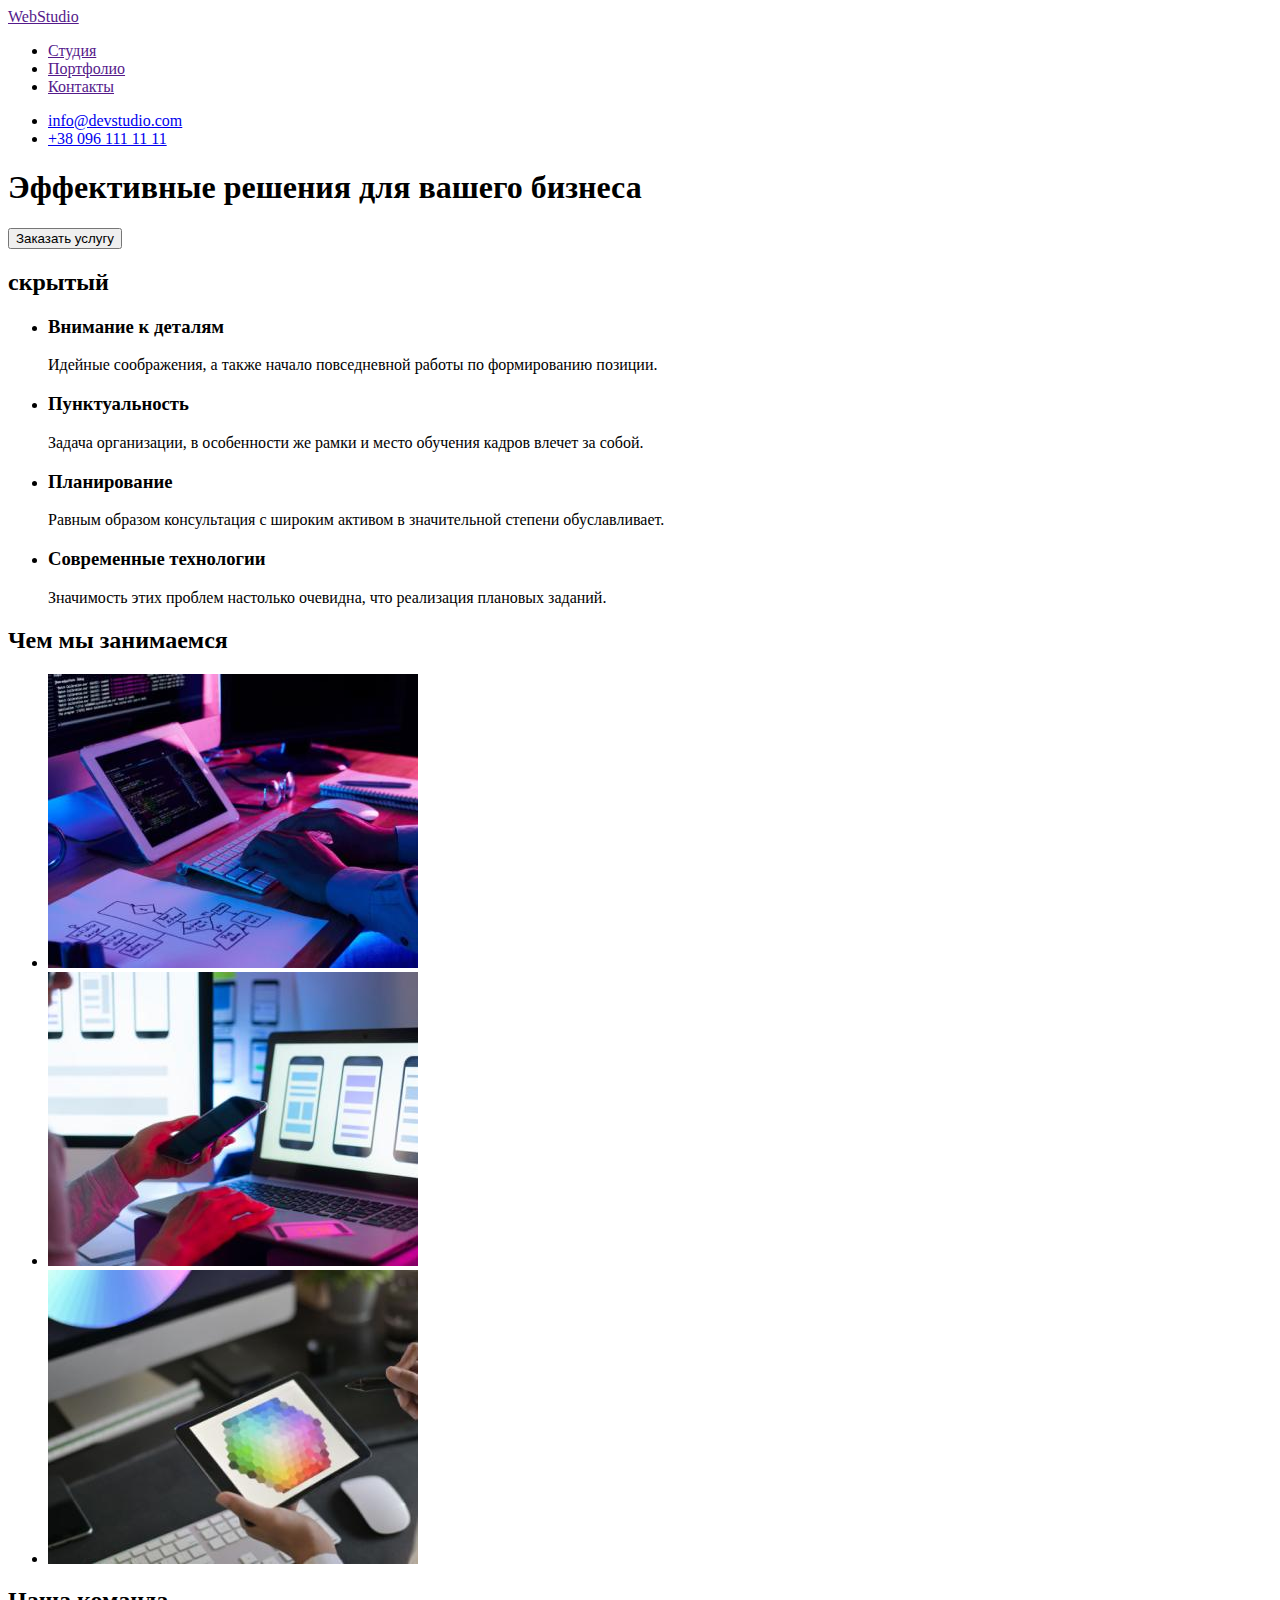
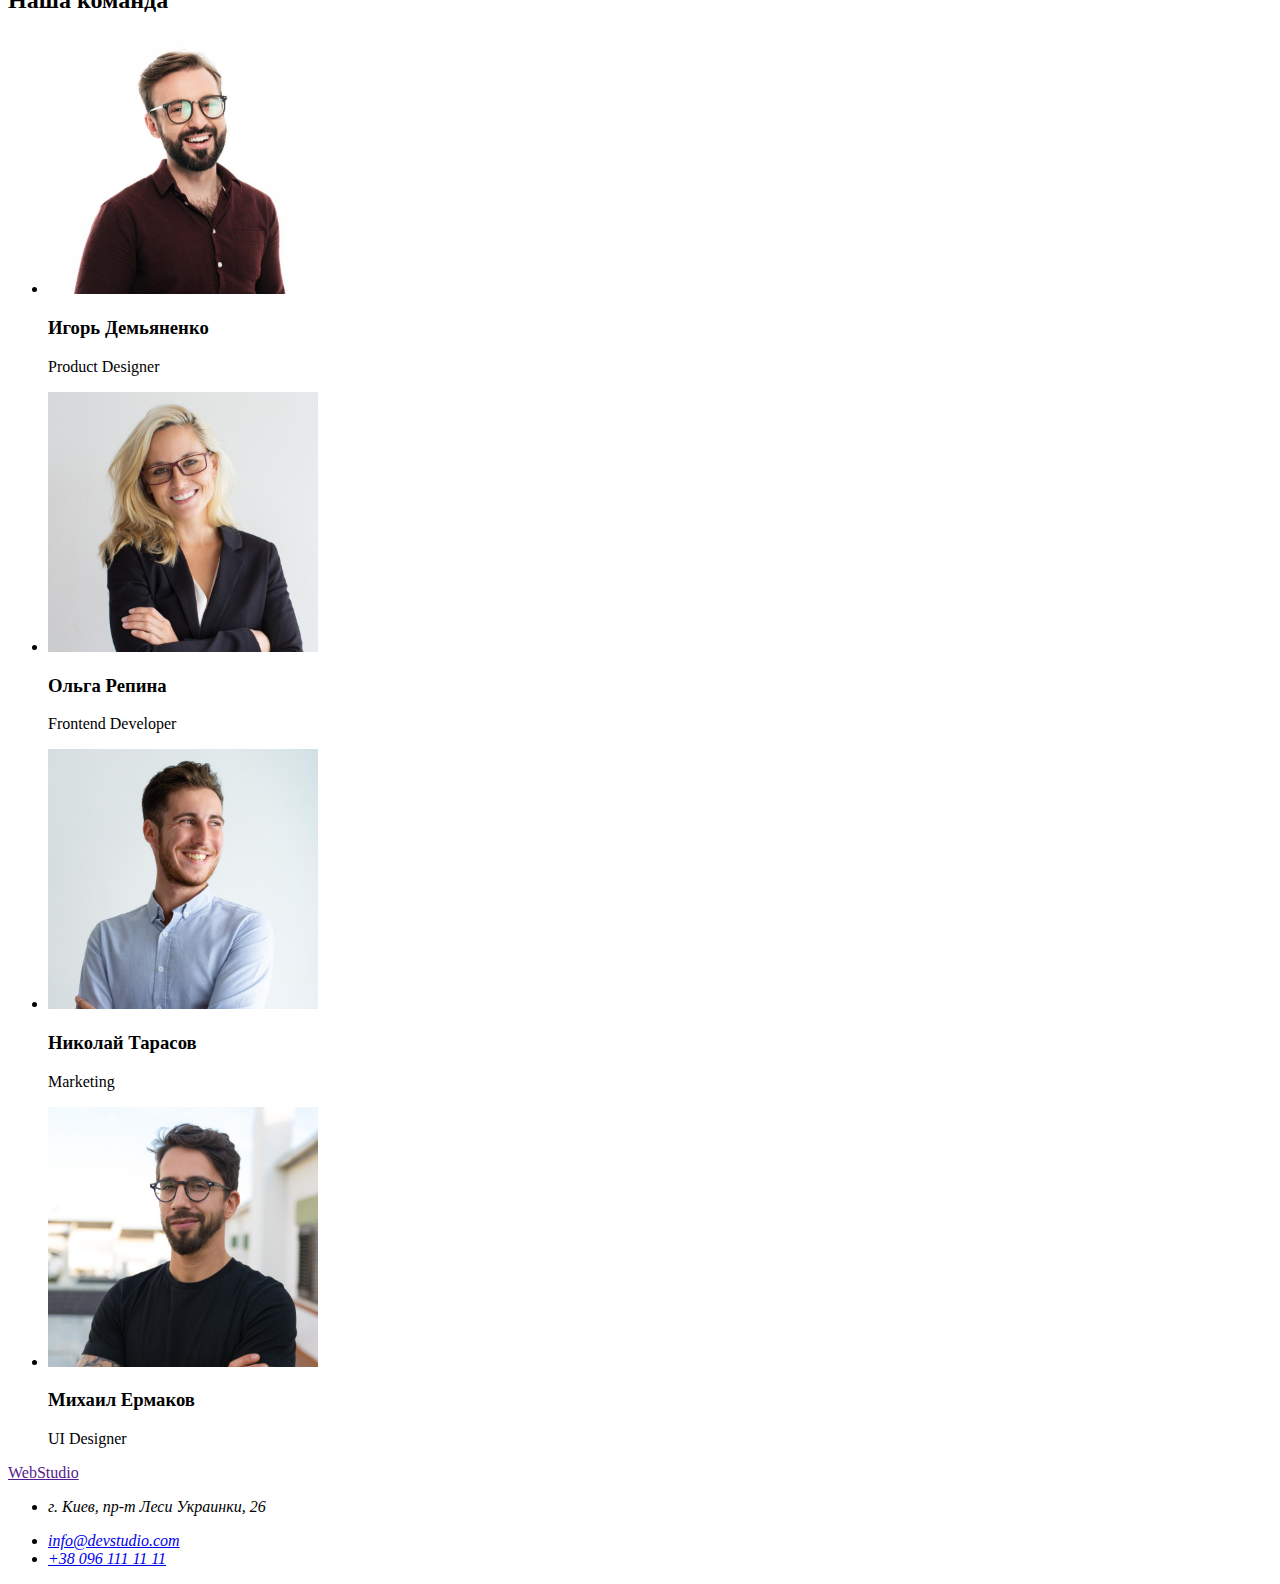
==== index.html @ b6912142 "clone reposit" ====
<!DOCTYPE html>
<html lang="en">
<head>
    <meta charset="UTF-8">
    <meta http-equiv="X-UA-Compatible" content="IE=edge">
    <meta name="viewport" content="width=device-width, initial-scale=1.0">
    <title>Document</title>
</head>
<body>
    <header>
        <nav>
        <a href="">WebStudio</a>
        <ul>
            <li> <a href="">Студия</a></li>
            <li> <a href="">Портфолио</a></li>
            <li> <a href="">Контакты</a></li>
        </ul>
        </nav>
        <ul>
            <li><a href="mailto:info@devstudio.com">info@devstudio.com</a></li>
            <li><a href="tel:+380961111111">+38 096 111 11 11</a></li>
        </ul>
    </header>
    <main>
        <section>
        <h1>Эффективные решения для вашего бизнеса</h1>
        <button type="button">Заказать услугу</button>
        </section>
        <section> 
            <h2>скрытый</h2>
            <ul>
                <li>
                    <h3>Внимание к деталям</h3>
                    <p>Идейные соображения, а также начало повседневной работы по формированию позиции.</p>
                </li>
                <li>
                    <h3>Пунктуальность</h3>
                    <p>Задача организации, в особенности же рамки и место обучения кадров влечет за собой.</p>
                </li>
                <li>
                    <h3>Планирование</h3>
                    <p>Равным образом консультация с широким активом в значительной степени обуславливает.</p>
                </li>
                <li>
                    <h3>Современные технологии</h3>
                    <p>Значимость этих проблем настолько очевидна, что реализация плановых заданий.</p>
                </li>
            </ul>
        </section>
        <section>
            <h2>Чем мы занимаемся</h2>
            <ul>
                <li><img src="./images/img1.jpg" alt="работа" width=370></li>
                <li><img src="./images/img2.jpg" alt="работа" width=370></li>
                <li><img src="./images/img3.jpg" alt="работа" width=370></li>
            </ul>
        </section>
        <section>
            <h2>Наша команда</h2>
            <ul>
                <li>
                    <img src="./images/img4.jpg" alt="команда" width="270">
                    <h3>Игорь Демьяненко</h3>
                    <p>Product Designer</p>
                </li>
                <li>
                    <img src="./images/img5.jpg" alt="команда" width="270">
                    <h3>Ольга Репина</h3>
                    <p>Frontend Developer</p>
                </li>
                <li>
                    <img src="./images/img6.jpg" alt="команда" width="270">
                    <h3>Николай Тарасов</h3>
                    <p>Marketing</p>
                </li>
                <li>
                    <img src="./images/img7.jpg" alt="команда" width="270">
                    <h3>Михаил Ермаков</h3>
                    <p>UI Designer</p>
                </li>
            </ul>
        </section>
    </main>
    <footer>
        <a href="">WebStudio</a>
        <address>
            <ul>
                <li><p>г. Киев, пр-т Леси Украинки, 26</p></li>
                <li><a href="mailto:info@devstudio.com">info@devstudio.com</a></li>
                <li><a href="tel:+380961111111">+38 096 111 11 11</a></li>
            </ul>
        </address>
    </footer>
</body>
</html>
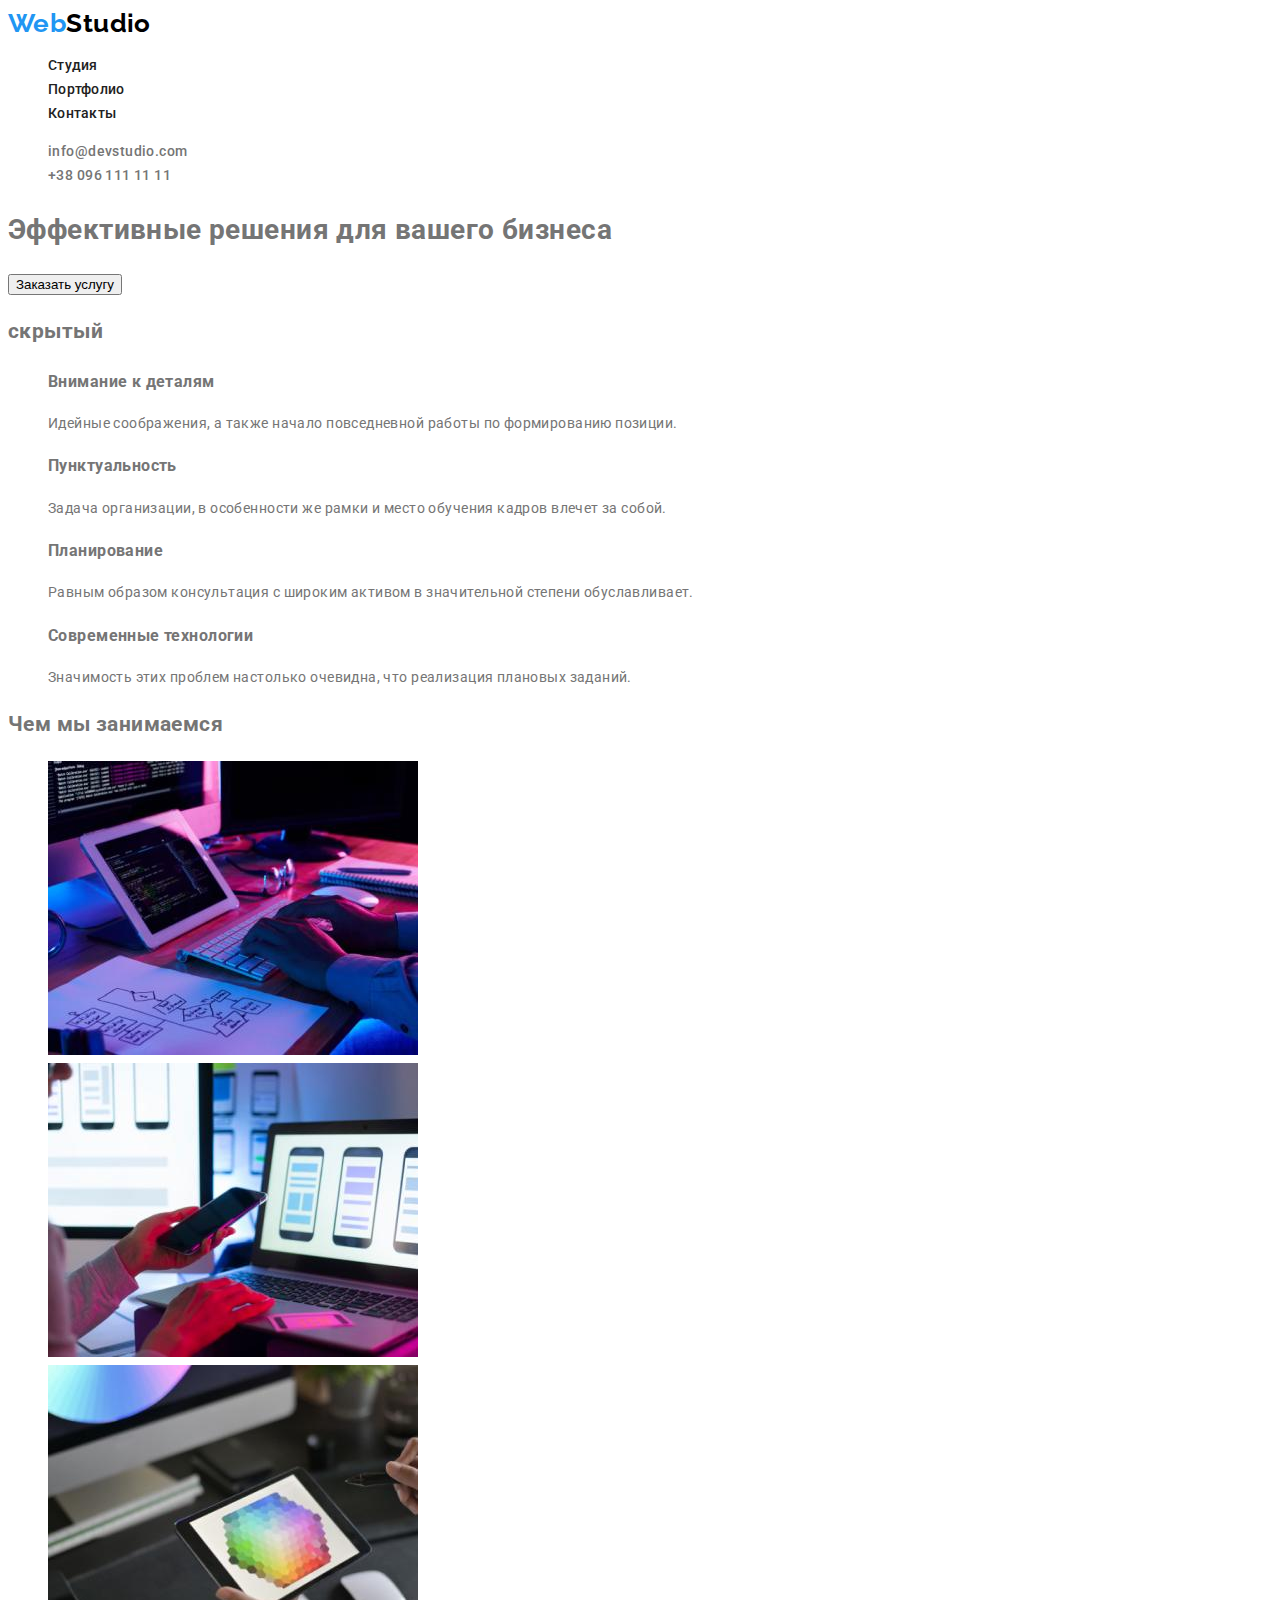
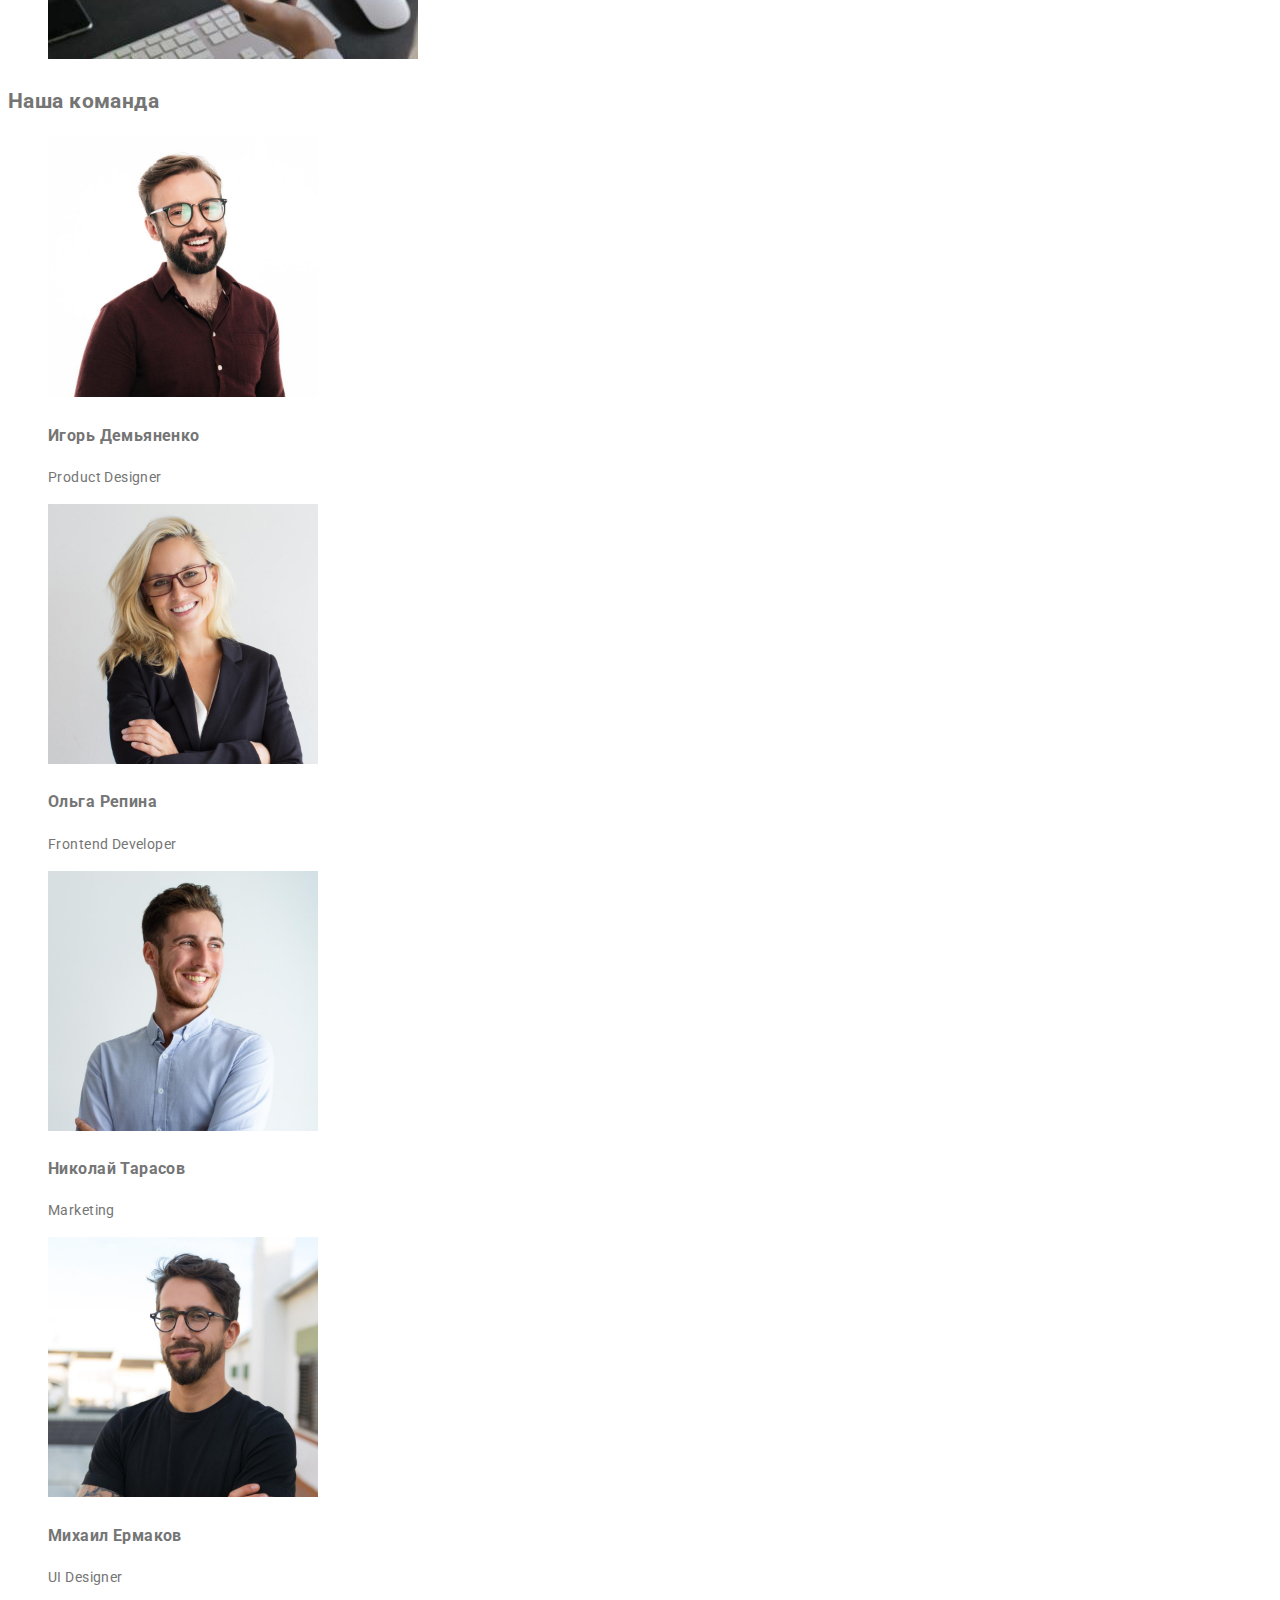
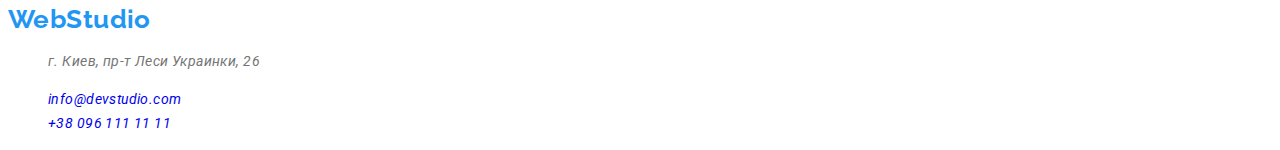
==== commit 747b0625: "commit" ====
--- a/index.html
+++ b/index.html
@@ -1,95 +1,105 @@
 <!DOCTYPE html>
-<html lang="en">
+<html lang="ru">
 <head>
     <meta charset="UTF-8">
     <meta http-equiv="X-UA-Compatible" content="IE=edge">
     <meta name="viewport" content="width=device-width, initial-scale=1.0">
     <title>Document</title>
+    <link href="https://fonts.googleapis.com/css2?family=Raleway:wght@700&family=Roboto:wght@400;500;700;900&display=swap"
+        rel="stylesheet">
+
+    <link rel="stylesheet" href="./css/styles.css">
 </head>
-<body>
-    <header>
-        <nav>
-        <a href="">WebStudio</a>
-        <ul>
-            <li> <a href="">Студия</a></li>
-            <li> <a href="">Портфолио</a></li>
-            <li> <a href="">Контакты</a></li>
+<body class="page">
+    <!-- шапка сайти -->
+    <header class="header">
+        <nav class="site-nav">
+        <a href="./index.html" class="logo">Web<span class="logo-header">Studio</span></a>
+        <ul class="nav-list">
+            <li class="nav-item"> <a href="" class="link">Студия</a></li>
+            <li class="nav-item"> <a href="./portfolio.html" class="link">Портфолио</a></li>
+            <li class="nav-item"> <a href=""class="link">Контакты</a></li>
+            <a href=""></a>
         </ul>
         </nav>
-        <ul>
-            <li><a href="mailto:info@devstudio.com">info@devstudio.com</a></li>
-            <li><a href="tel:+380961111111">+38 096 111 11 11</a></li>
+        <ul class="contact-info">
+            <li><a href="mailto:info@devstudio.com" class="mailo">info@devstudio.com</a></li>
+            <li><a href="tel:+380961111111" class="phone">+38 096 111 11 11</a></li>
         </ul>
     </header>
     <main>
-        <section>
-        <h1>Эффективные решения для вашего бизнеса</h1>
-        <button type="button">Заказать услугу</button>
+        <!-- герой -->
+        <section class="hero">
+        <h1  class="hero-title">Эффективные решения для вашего бизнеса</h1>
+        <button type="button" class="button">Заказать услугу</button>
         </section>
-        <section> 
-            <h2>скрытый</h2>
-            <ul>
-                <li>
-                    <h3>Внимание к деталям</h3>
-                    <p>Идейные соображения, а также начало повседневной работы по формированию позиции.</p>
+        <!-- особенности -->
+        <section class="section-featuter"> 
+            <h2 class="feauters-subject">скрытый</h2>
+            <ul class="feauters-list">
+                <li class="feauters-item">
+                    <h3 class="feauters-title">Внимание к деталям</h3>
+                    <p class="feauters-text">Идейные соображения, а также начало повседневной работы по формированию позиции.</p>
                 </li>
-                <li>
-                    <h3>Пунктуальность</h3>
-                    <p>Задача организации, в особенности же рамки и место обучения кадров влечет за собой.</p>
+                <li class="feauters-item">
+                    <h3 class="feauters-title">Пунктуальность</h3>
+                    <p class="feauters-text">Задача организации, в особенности же рамки и место обучения кадров влечет за собой.</p>
                 </li>
-                <li>
-                    <h3>Планирование</h3>
-                    <p>Равным образом консультация с широким активом в значительной степени обуславливает.</p>
+                <li class="feauters-item">
+                    <h3 class="feauters-title">Планирование</h3>
+                    <p class="feauters-text">Равным образом консультация с широким активом в значительной степени обуславливает.</p>
                 </li>
-                <li>
-                    <h3>Современные технологии</h3>
-                    <p>Значимость этих проблем настолько очевидна, что реализация плановых заданий.</p>
+                <li class="feauters-item">
+                    <h3 class="feauters-title">Современные технологии</h3>
+                    <p class="feauters-text">Значимость этих проблем настолько очевидна, что реализация плановых заданий.</p>
                 </li>
             </ul>
         </section>
-        <section>
-            <h2>Чем мы занимаемся</h2>
-            <ul>
-                <li><img src="./images/img1.jpg" alt="работа" width=370></li>
-                <li><img src="./images/img2.jpg" alt="работа" width=370></li>
-                <li><img src="./images/img3.jpg" alt="работа" width=370></li>
+        <!-- работа -->
+        <section class="section-job">
+            <h2 class="job-title">Чем мы занимаемся</h2>
+            <ul class="job-list">
+                <li class="job-item"><img src="./images/img1.jpg" alt="работа" width=370></li>
+                <li class="job-item"><img src="./images/img2.jpg" alt="работа" width=370></li>
+                <li class="job-item"><img src="./images/img3.jpg" alt="работа" width=370></li>
             </ul>
         </section>
-        <section>
-            <h2>Наша команда</h2>
-            <ul>
-                <li>
+        <!-- команда -->
+        <section class="section-team">
+            <h2 class="team-title">Наша команда</h2>
+            <ul class="team-list">
+                <li class="team-item">
                     <img src="./images/img4.jpg" alt="команда" width="270">
-                    <h3>Игорь Демьяненко</h3>
-                    <p>Product Designer</p>
+                    <h3 class="team-name">Игорь Демьяненко</h3>
+                    <p class="team-position">Product Designer</p>
                 </li>
-                <li>
+                <li class="team-item">
                     <img src="./images/img5.jpg" alt="команда" width="270">
-                    <h3>Ольга Репина</h3>
-                    <p>Frontend Developer</p>
+                    <h3 class="team-name">Ольга Репина</h3>
+                    <p class="team-position">Frontend Developer</p>
                 </li>
-                <li>
+                <li class="team-item">
                     <img src="./images/img6.jpg" alt="команда" width="270">
-                    <h3>Николай Тарасов</h3>
-                    <p>Marketing</p>
+                    <h3 class="team-name">Николай Тарасов</h3>
+                    <p class="team-position">Marketing</p>
                 </li>
-                <li>
+                <li class="team-item">
                     <img src="./images/img7.jpg" alt="команда" width="270">
-                    <h3>Михаил Ермаков</h3>
-                    <p>UI Designer</p>
+                    <h3 class="team-name">Михаил Ермаков</h3>
+                    <p class="team-position">UI Designer</p>
                 </li>
             </ul>
         </section>
-    </main>
-    <footer>
-        <a href="">WebStudio</a>
-        <address>
-            <ul>
-                <li><p>г. Киев, пр-т Леси Украинки, 26</p></li>
-                <li><a href="mailto:info@devstudio.com">info@devstudio.com</a></li>
-                <li><a href="tel:+380961111111">+38 096 111 11 11</a></li>
+    <!-- футер -->
+    <footer class="footer">
+        <a href="" class="logo">WebStudio</a>
+        <address class="address">
+            <ul class="address-list">
+                <li class="address-item"><p class="address-text">г. Киев, пр-т Леси Украинки, 26</p></li>
+                <li class="address-item"><a href="mailto:info@devstudio.com" class="mailo">info@devstudio.com</a></li>
+                <li class="address-item"><a href="tel:+380961111111" class="phone">+38 096 111 11 11</a></li>
             </ul>
         </address>
     </footer>
 </body>
-</html>+</html>
--- a/css/styles.css
+++ b/css/styles.css
@@ -0,0 +1,67 @@
+:root {
+  --primary-text-color: #757575; /* Основной цвет текста */
+  --secondary-text-color: #212121; /* Вторичный цвет текста*/
+  --primary-bgc-color: #ffffff; /* Основной цвет фона */
+  --secondary-bgc-color: #2f303a; /* Вторичный цвет фона*/
+  --accent-color: #2196f3; /* Цвет акцента */
+  --logo-color: #000000; /* Цвет лого*/
+  --team-section-bgc-color: #f5f4fa; /* Цвет фона, секции "команда"*/
+}
+
+ul {
+  list-style: none;
+}
+
+a {
+  text-decoration: none;
+}
+
+.page {
+  color: var(--primary-text-color);
+  background-color: var(--white-color);
+  font-family: Roboto, sans-serif;
+  font-weight: ;
+  font-style: normal;
+  letter-spacing: 0.03em;
+  font-size: 14px;
+  line-height: 1.71;
+}
+
+/*шапка сайта */
+.logo {
+  color: var(--accent-color);
+  font-family: Raleway, sans-serif;
+  font-weight: 700;
+  font-size: 26px;
+  line-height: 1.19;
+}
+
+.logo-header {
+  color: var(--logo-color);
+}
+.site-nav .link {
+  color: var(--secondary-text-color);
+  line-height: 1.14;
+  font-weight: 500;
+  letter-spacing: 0.02em;
+}
+
+.site-nav .link:hover,
+.site-nav .link:focus {
+  color: var(--accent-color);
+  letter-spacing: 0.02em;
+}
+
+.contact-info .mailo,
+.contact-info .phone {
+  color: var(--primary-text-color);
+  line-height: 1.14;
+  font-weight: 500;
+}
+
+.contact-info .mailo:hover,
+.contact-info .mailo:focus,
+.contact-info .phone:hover,
+.contact-info .phone:focus {
+  color: var(--accent-color);
+}
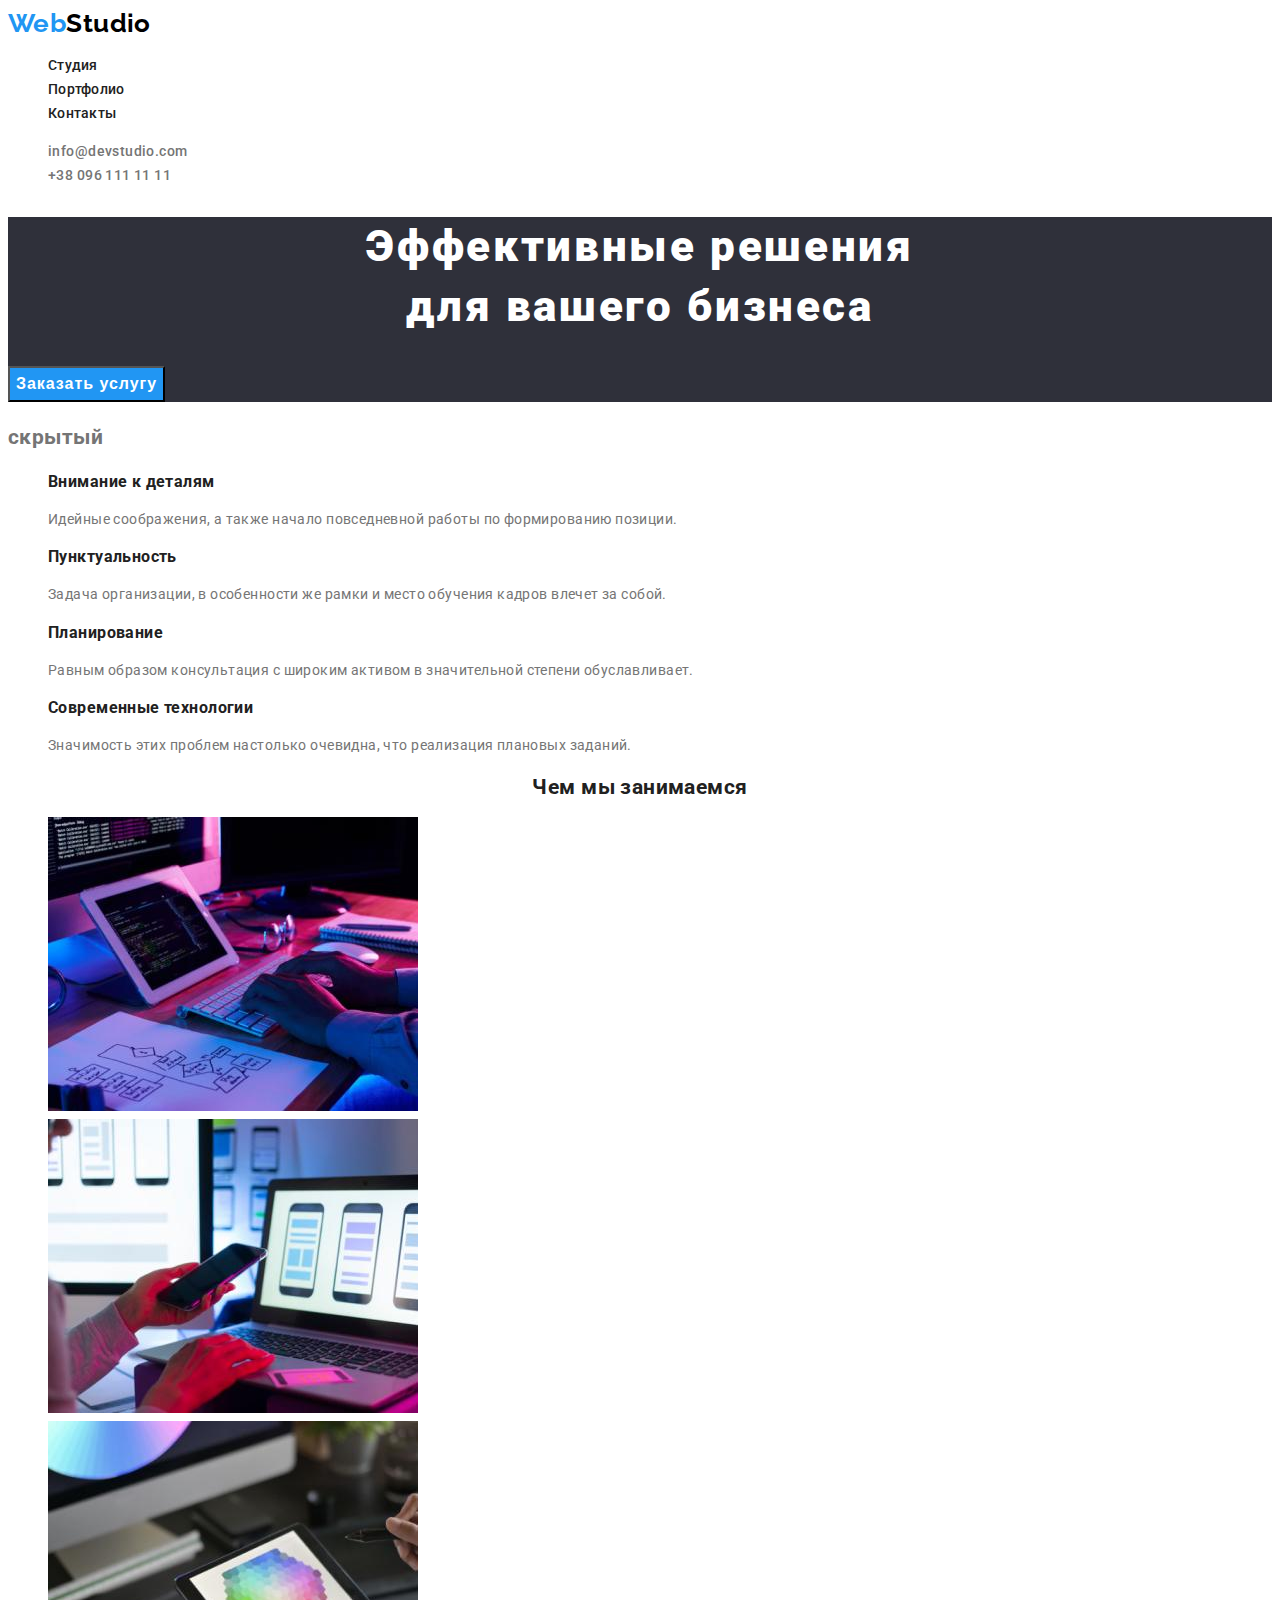
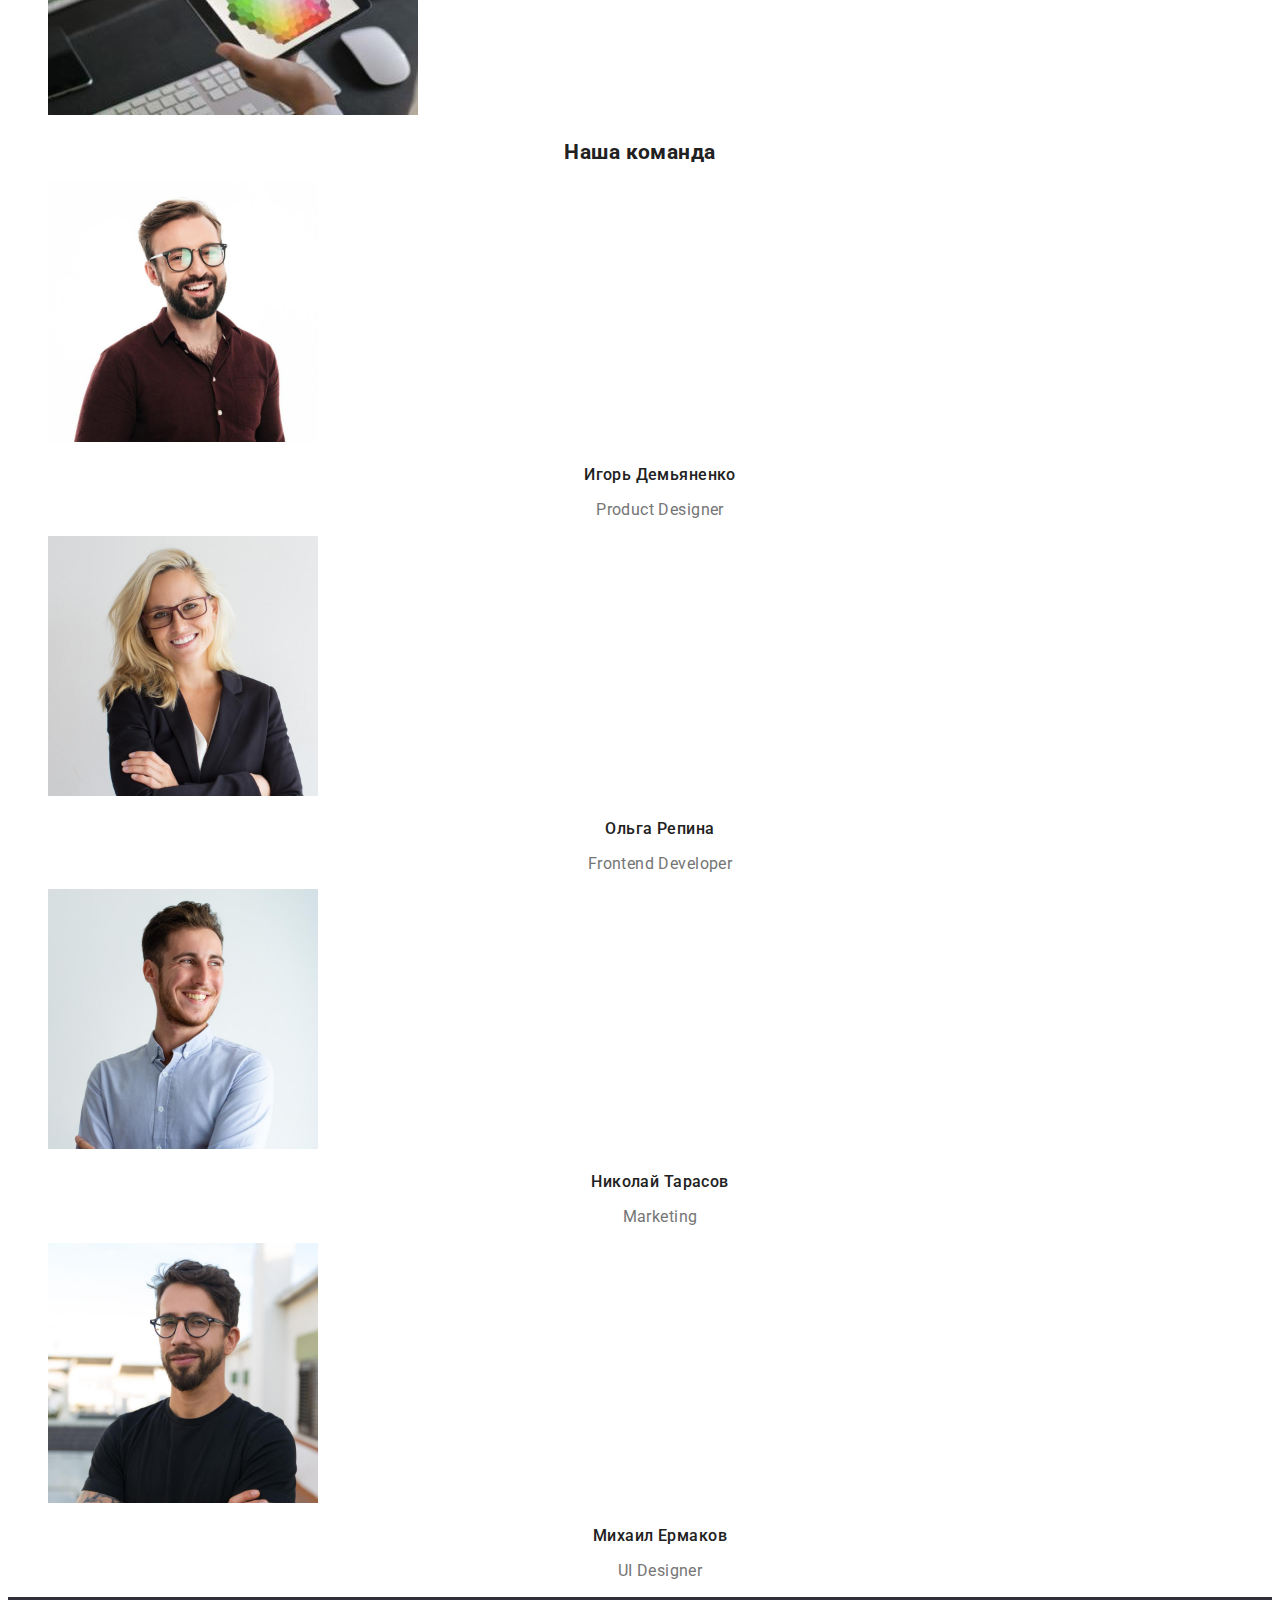
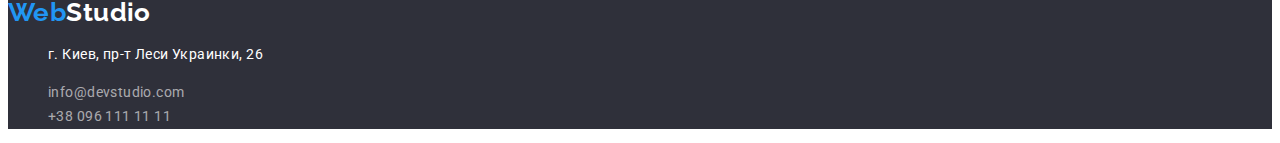
==== commit b6d7cb20: "index css" ====
--- a/index.html
+++ b/index.html
@@ -16,7 +16,7 @@
         <nav class="site-nav">
         <a href="./index.html" class="logo">Web<span class="logo-header">Studio</span></a>
         <ul class="nav-list">
-            <li class="nav-item"> <a href="" class="link">Студия</a></li>
+            <li class="nav-item"> <a href="./index.html" class="link">Студия</a></li>
             <li class="nav-item"> <a href="./portfolio.html" class="link">Портфолио</a></li>
             <li class="nav-item"> <a href=""class="link">Контакты</a></li>
             <a href=""></a>
@@ -30,7 +30,7 @@
     <main>
         <!-- герой -->
         <section class="hero">
-        <h1  class="hero-title">Эффективные решения для вашего бизнеса</h1>
+        <h1  class="hero-title">Эффективные решения <br/>для вашего бизнеса</h1>
         <button type="button" class="button">Заказать услугу</button>
         </section>
         <!-- особенности -->
@@ -92,7 +92,7 @@
         </section>
     <!-- футер -->
     <footer class="footer">
-        <a href="" class="logo">WebStudio</a>
+        <a href="" class="logo">Web<span class="logo-footer">Studio</span></a>
         <address class="address">
             <ul class="address-list">
                 <li class="address-item"><p class="address-text">г. Киев, пр-т Леси Украинки, 26</p></li>
--- a/css/styles.css
+++ b/css/styles.css
@@ -65,3 +65,81 @@
 .contact-info .phone:focus {
   color: var(--accent-color);
 }
+
+/*герой*/
+.hero {
+  background-color: var(--secondary-bgc-color);
+}
+
+.hero-title {
+  color: var(--primary-bgc-color);
+  font-size: 44px;
+  font-weight: 900;
+  line-height: 1.36;
+  letter-spacing: 0.06em;
+  text-align: center;
+}
+
+.button {
+  color: var(--primary-bgc-color);
+  background-color: var(--accent-color);
+  font-size: 16px;
+  font-weight: 700;
+  line-height: 1.87;
+  letter-spacing: 0.06em;
+  text-align: center;
+}
+
+.feauters-title {
+  color: var(--secondary-text-color);
+  font-weight: 700;
+  line-height: 1.14;
+}
+
+.feauters-text {
+  font-weight: 400;
+}
+
+.job-title,
+.team-title {
+  color: var(--secondary-text-color);
+  font-weight: 700;
+  line-height: 1.16;
+  text-align: center;
+}
+
+.team-name {
+  color: var(--secondary-text-color);
+  font-weight: 500;
+  font-size: 16px;
+  line-height: 1.18;
+  text-align: center;
+}
+
+.team-position {
+  font-weight: 400;
+  font-size: 16px;
+  line-height: 1.18;
+  text-align: center;
+}
+
+/*футер*/
+footer {
+  background-color: var(--secondary-bgc-color);
+}
+
+.logo-footer {
+  color: var(--primary-bgc-color);
+}
+
+.address {
+  font-style: normal;
+}
+.address-text {
+  color: var(--primary-bgc-color);
+}
+
+.address .mailo,
+.address .phone {
+  color: rgba(255, 255, 255, 0.6);
+}
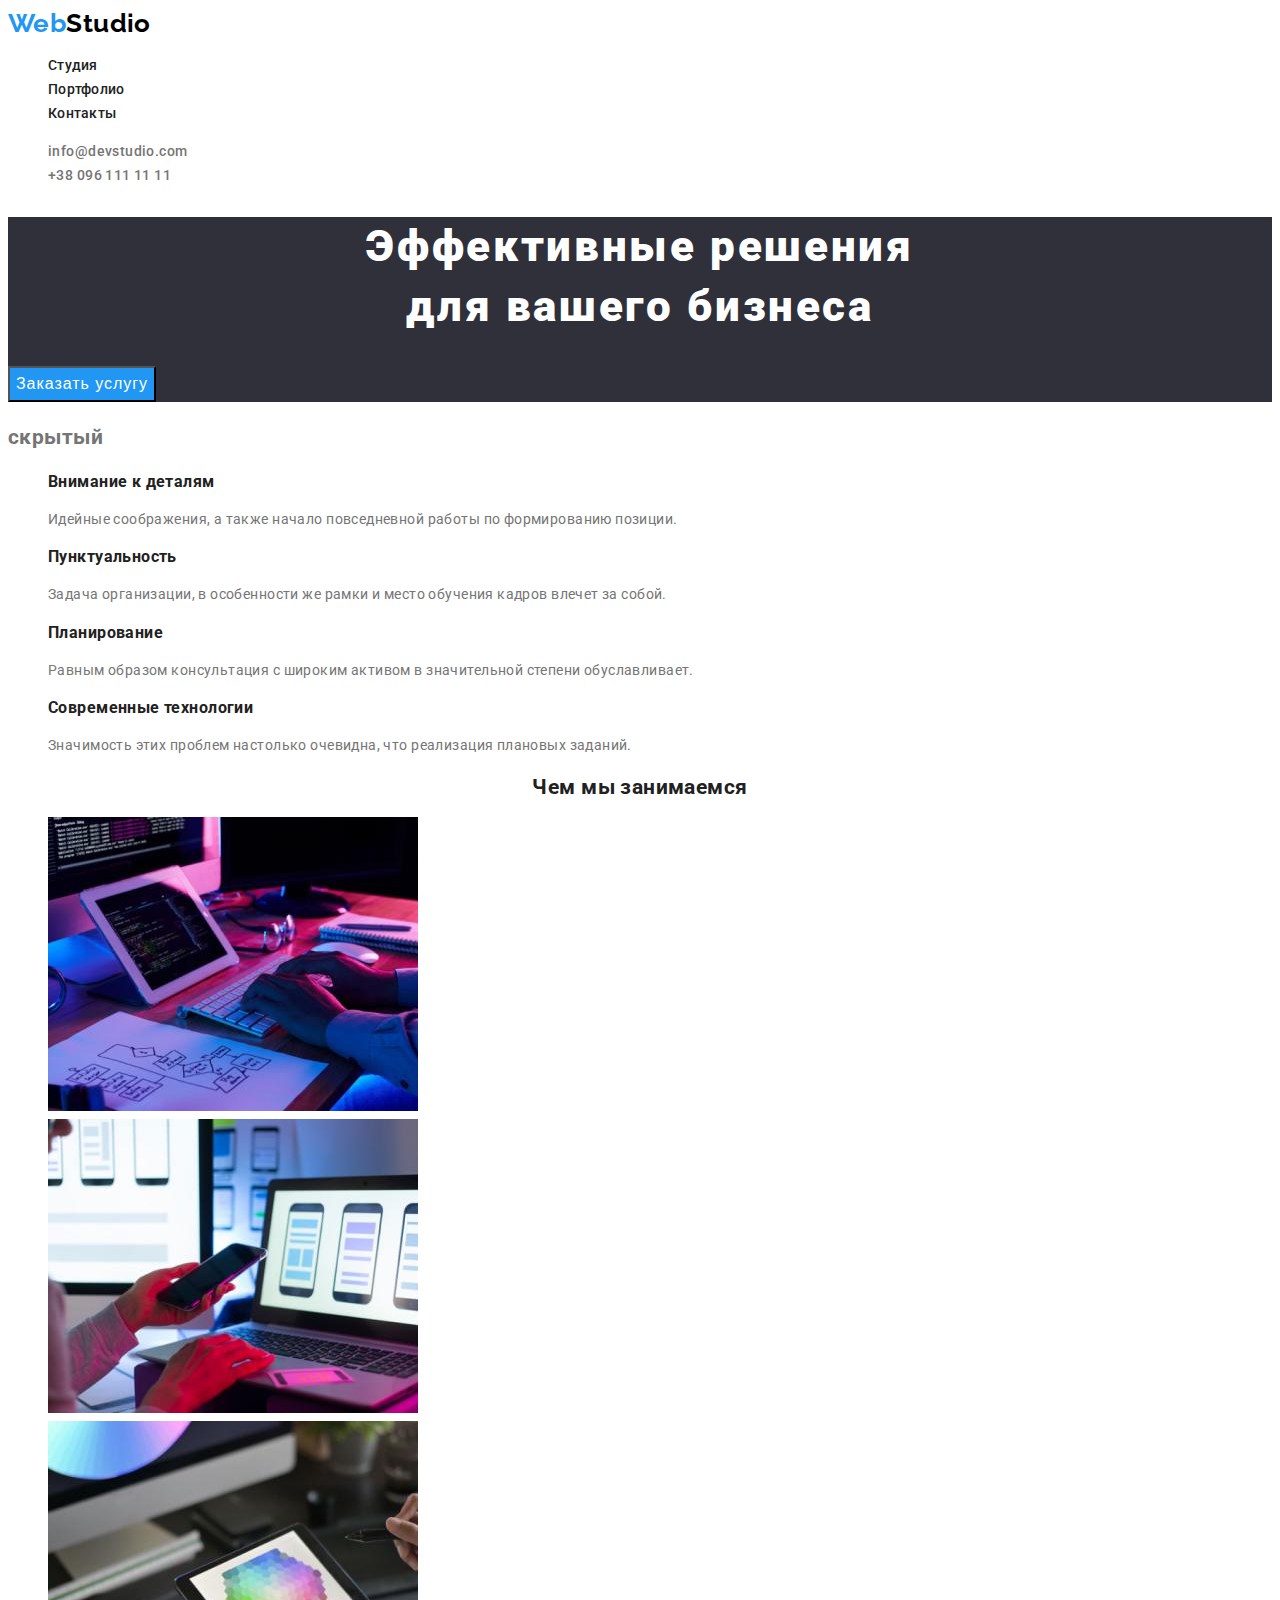
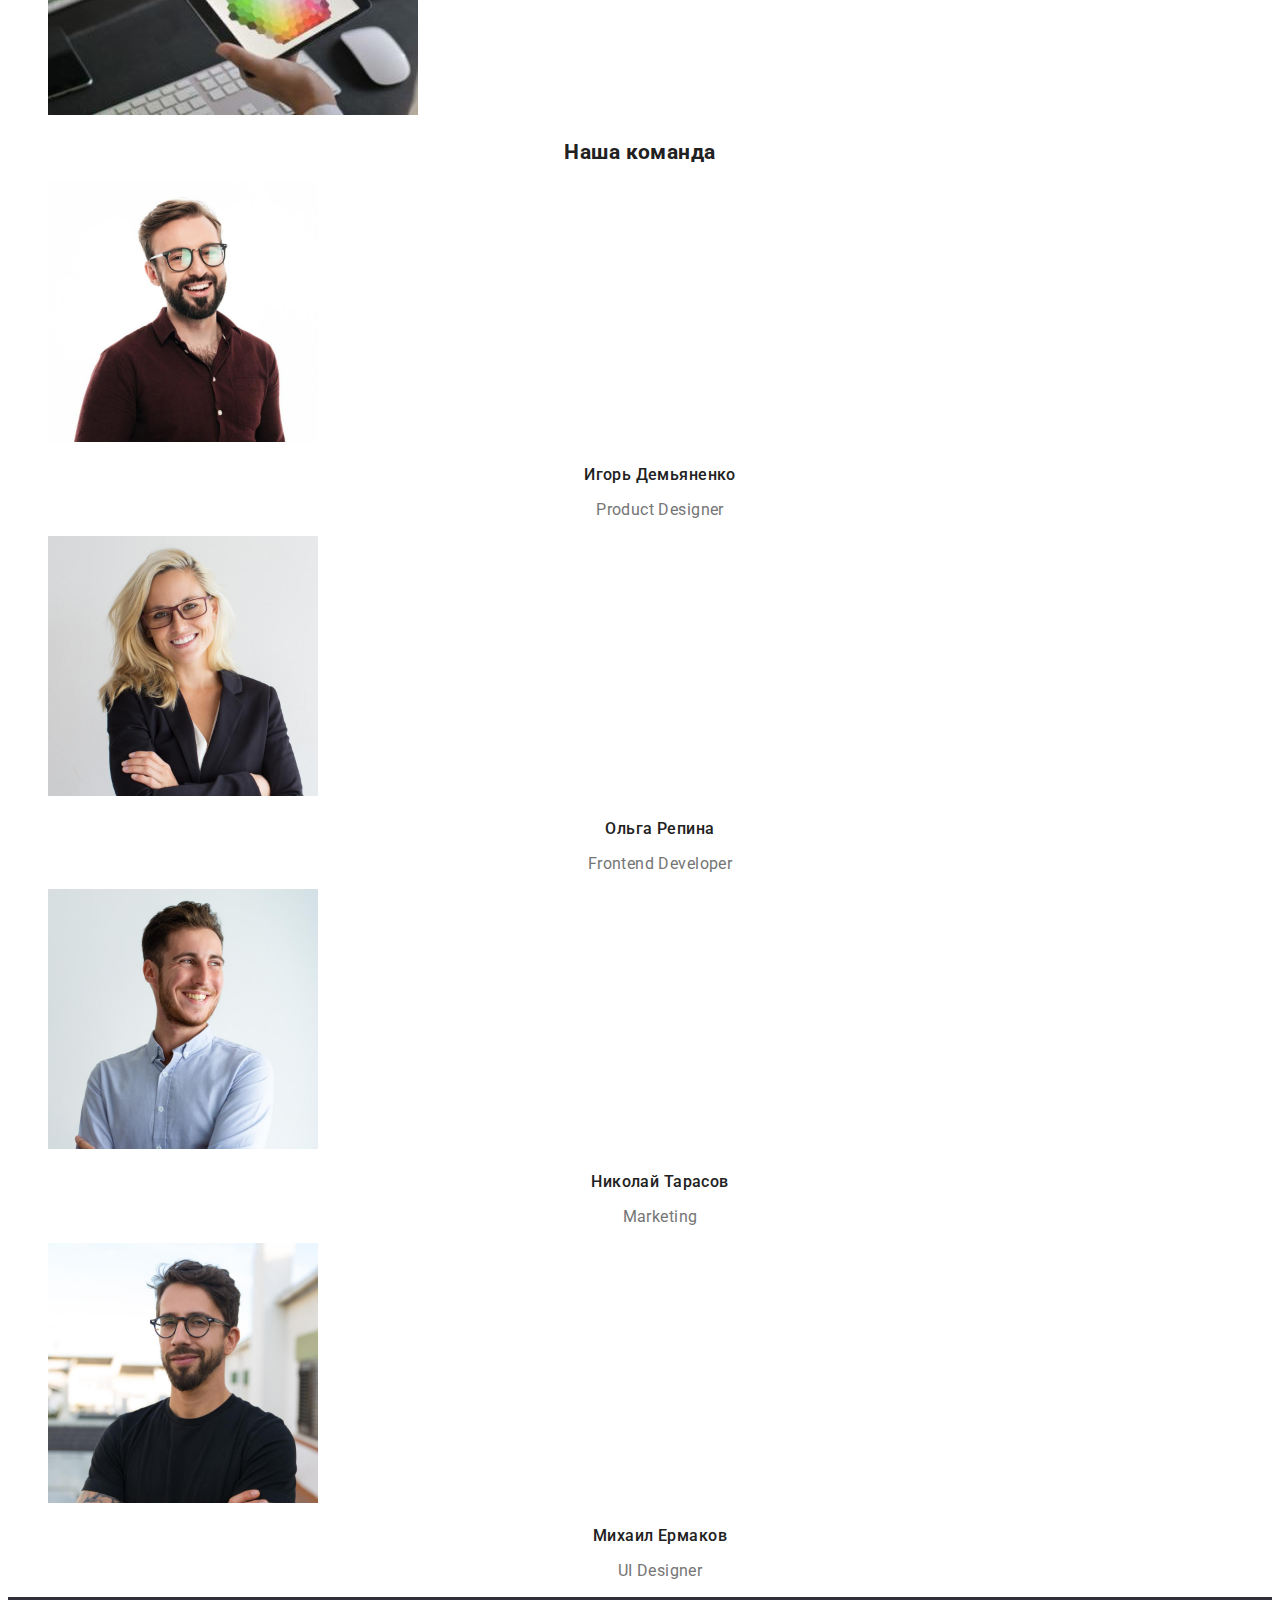
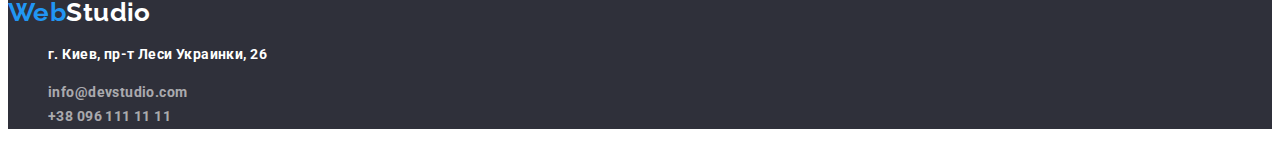
==== commit 77c88955: "changes" ====
--- a/index.html
+++ b/index.html
@@ -19,7 +19,6 @@
             <li class="nav-item"> <a href="./index.html" class="link">Студия</a></li>
             <li class="nav-item"> <a href="./portfolio.html" class="link">Портфолио</a></li>
             <li class="nav-item"> <a href=""class="link">Контакты</a></li>
-            <a href=""></a>
         </ul>
         </nav>
         <ul class="contact-info">
--- a/css/styles.css
+++ b/css/styles.css
@@ -20,7 +20,7 @@
   color: var(--primary-text-color);
   background-color: var(--white-color);
   font-family: Roboto, sans-serif;
-  font-weight: ;
+  font-weight: 700;
   font-style: normal;
   letter-spacing: 0.03em;
   font-size: 14px;
@@ -31,7 +31,6 @@
 .logo {
   color: var(--accent-color);
   font-family: Raleway, sans-serif;
-  font-weight: 700;
   font-size: 26px;
   line-height: 1.19;
 }
@@ -84,7 +83,6 @@
   color: var(--primary-bgc-color);
   background-color: var(--accent-color);
   font-size: 16px;
-  font-weight: 700;
   line-height: 1.87;
   letter-spacing: 0.06em;
   text-align: center;
@@ -92,7 +90,6 @@
 
 .feauters-title {
   color: var(--secondary-text-color);
-  font-weight: 700;
   line-height: 1.14;
 }
 
@@ -103,7 +100,6 @@
 .job-title,
 .team-title {
   color: var(--secondary-text-color);
-  font-weight: 700;
   line-height: 1.16;
   text-align: center;
 }
@@ -143,3 +139,5 @@
 .address .phone {
   color: rgba(255, 255, 255, 0.6);
 }
+
+/*портфолио*/
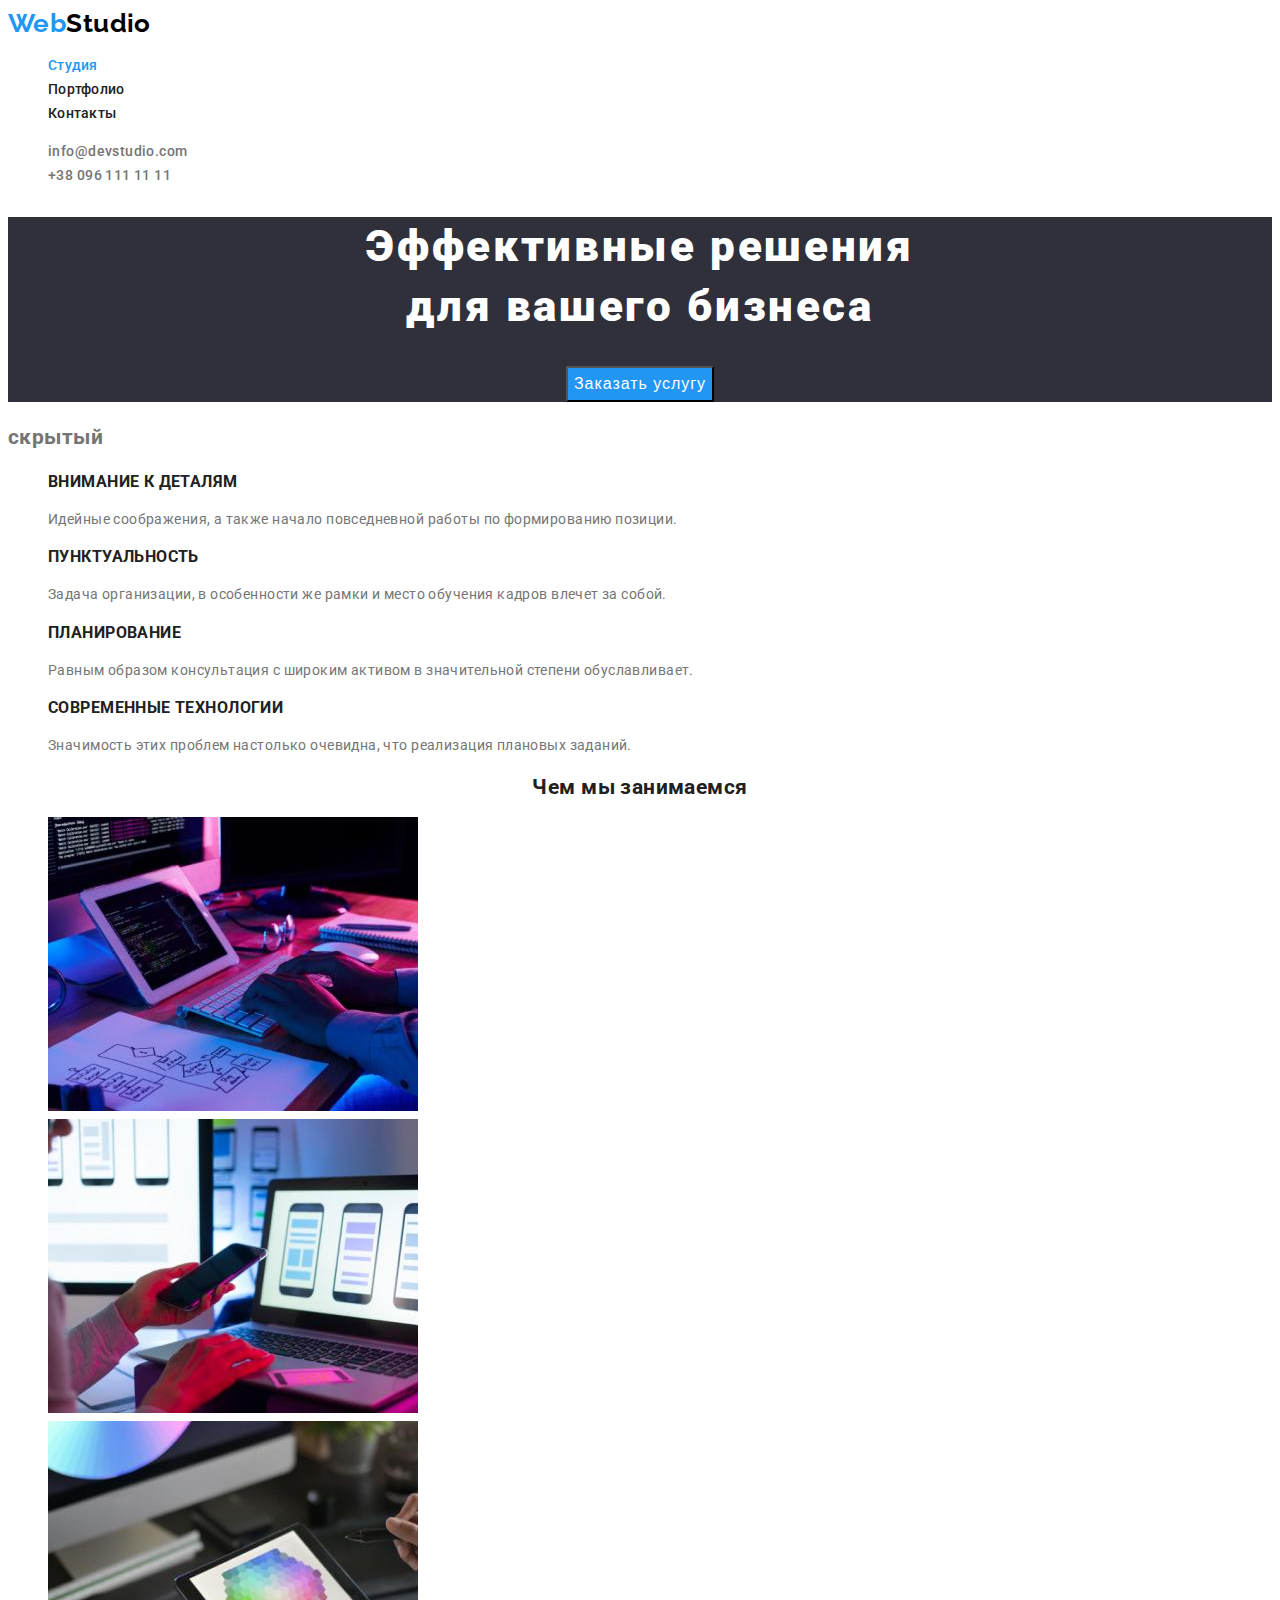
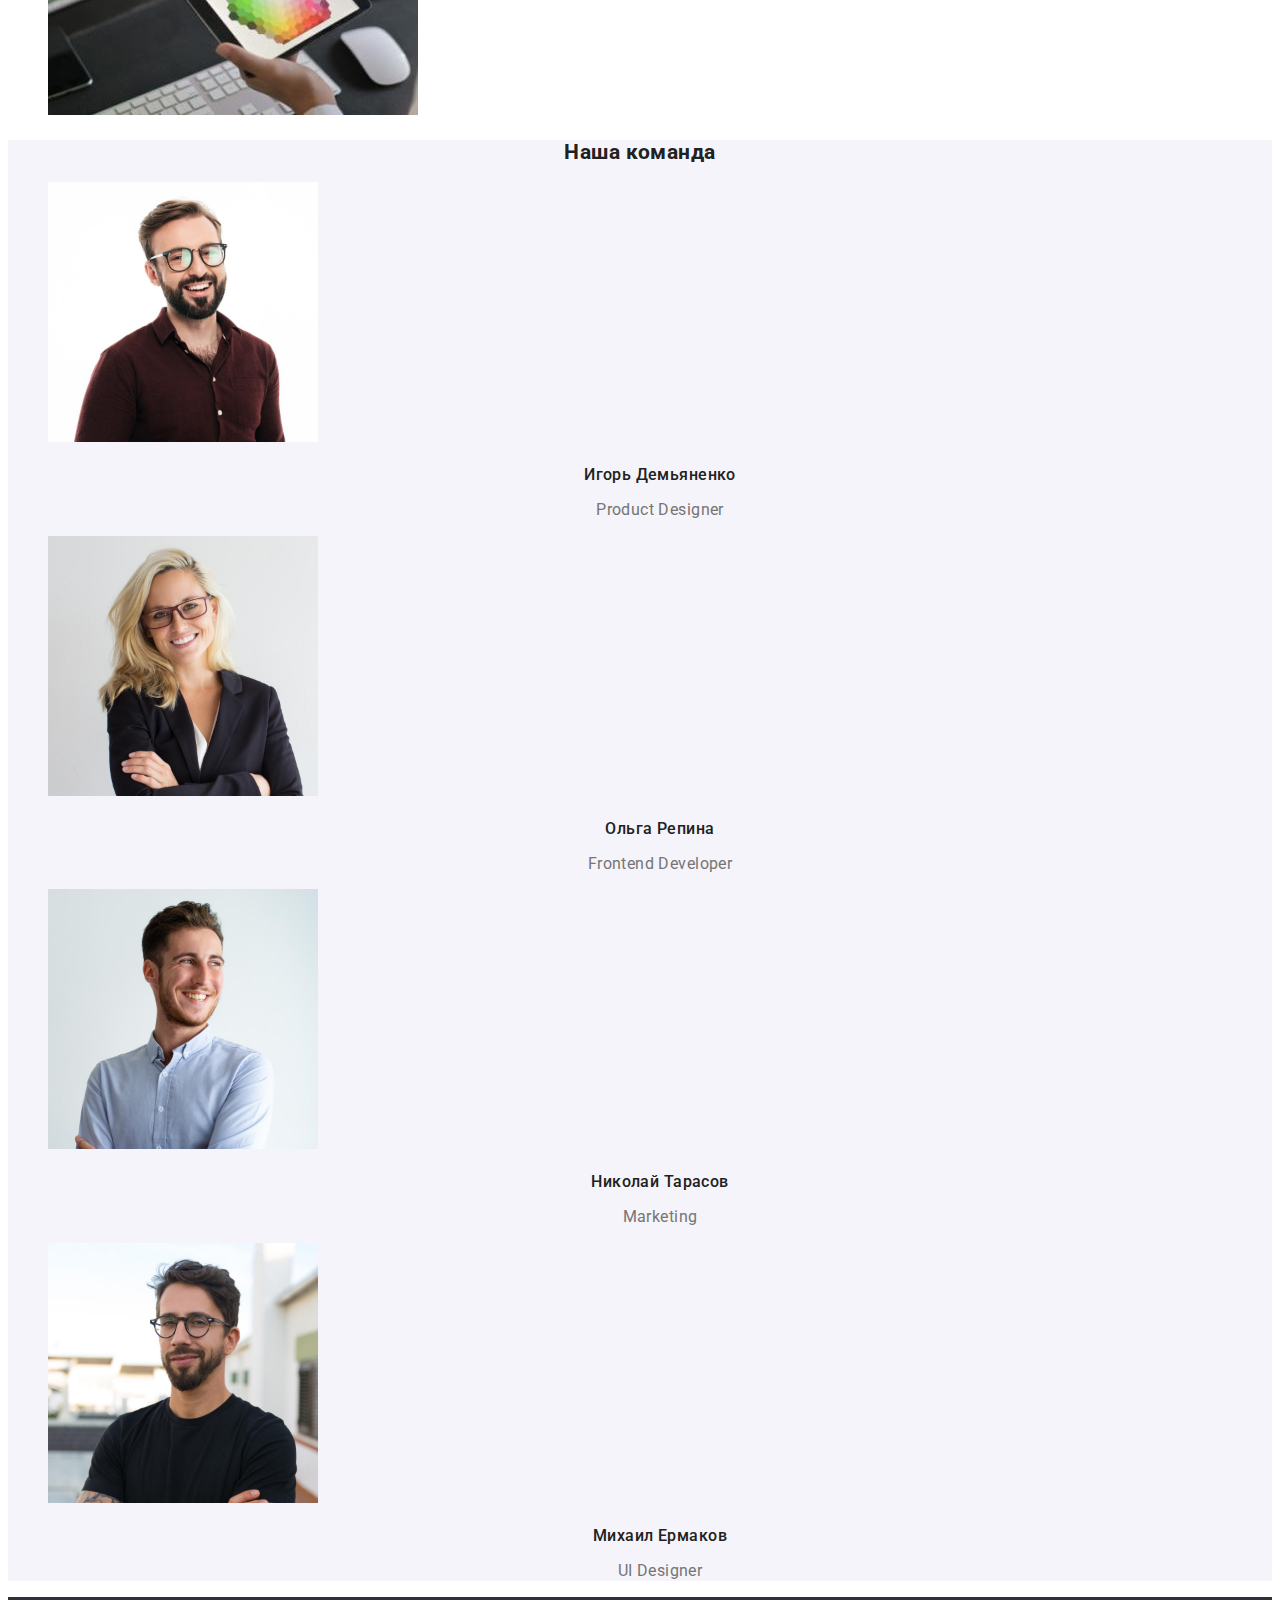
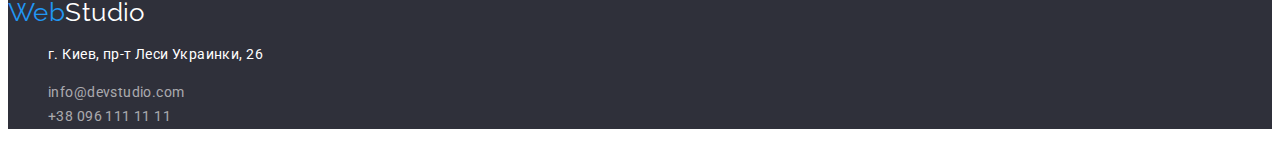
==== commit ee2df01a: "commit" ====
--- a/index.html
+++ b/index.html
@@ -16,8 +16,8 @@
         <nav class="site-nav">
         <a href="./index.html" class="logo">Web<span class="logo-header">Studio</span></a>
         <ul class="nav-list">
-            <li class="nav-item"> <a href="./index.html" class="link">Студия</a></li>
-            <li class="nav-item"> <a href="./portfolio.html" class="link">Портфолио</a></li>
+            <li class="nav-item"> <a href="./index.html" class="link current">Студия</a></li>
+            <li class="nav-item"> <a href="./portfolio.html" class="link ">Портфолио</a></li>
             <li class="nav-item"> <a href=""class="link">Контакты</a></li>
         </ul>
         </nav>
@@ -91,7 +91,7 @@
         </section>
     <!-- футер -->
     <footer class="footer">
-        <a href="" class="logo">Web<span class="logo-footer">Studio</span></a>
+        <a href="./index.html" class="logo">Web<span class="logo-footer">Studio</span></a>
         <address class="address">
             <ul class="address-list">
                 <li class="address-item"><p class="address-text">г. Киев, пр-т Леси Украинки, 26</p></li>
--- a/css/styles.css
+++ b/css/styles.css
@@ -1,11 +1,11 @@
 :root {
   --primary-text-color: #757575; /* Основной цвет текста */
   --secondary-text-color: #212121; /* Вторичный цвет текста*/
-  --primary-bgc-color: #ffffff; /* Основной цвет фона */
-  --secondary-bgc-color: #2f303a; /* Вторичный цвет фона*/
+  --white-color: #ffffff; /* Основной цвет фона */
+  --bgc-color: #2f303a; /* Вторичный цвет фона*/
   --accent-color: #2196f3; /* Цвет акцента */
   --logo-color: #000000; /* Цвет лого*/
-  --team-section-bgc-color: #f5f4fa; /* Цвет фона, секции "команда"*/
+  --secondary-bgc-color: #f5f4fa; /* Цвет фона, секции "команда"*/
 }
 
 ul {
@@ -51,6 +51,9 @@
   letter-spacing: 0.02em;
 }
 
+.site-nav .link.current {
+  color: var(--accent-color);
+}
 .contact-info .mailo,
 .contact-info .phone {
   color: var(--primary-text-color);
@@ -67,30 +70,31 @@
 
 /*герой*/
 .hero {
-  background-color: var(--secondary-bgc-color);
+  background-color: var(--bgc-color);
+  text-align: center;
 }
 
 .hero-title {
-  color: var(--primary-bgc-color);
+  color: var(--white-color);
   font-size: 44px;
   font-weight: 900;
   line-height: 1.36;
   letter-spacing: 0.06em;
-  text-align: center;
 }
 
 .button {
-  color: var(--primary-bgc-color);
+  color: var(--white-color);
   background-color: var(--accent-color);
   font-size: 16px;
   line-height: 1.87;
   letter-spacing: 0.06em;
-  text-align: center;
+  cursor: pointer;
 }
 
 .feauters-title {
   color: var(--secondary-text-color);
   line-height: 1.14;
+  text-transform: uppercase;
 }
 
 .feauters-text {
@@ -102,6 +106,10 @@
   color: var(--secondary-text-color);
   line-height: 1.16;
   text-align: center;
+}
+
+.section-team {
+  background-color: var(--secondary-bgc-color);
 }
 
 .team-name {
@@ -121,18 +129,19 @@
 
 /*футер*/
 footer {
-  background-color: var(--secondary-bgc-color);
+  background-color: var(--bgc-color);
+  font-weight: 400;
 }
 
 .logo-footer {
-  color: var(--primary-bgc-color);
+  color: var(--white-color);
 }
 
 .address {
   font-style: normal;
 }
 .address-text {
-  color: var(--primary-bgc-color);
+  color: var(--white-color);
 }
 
 .address .mailo,
@@ -141,3 +150,32 @@
 }
 
 /*портфолио*/
+.part-item {
+  text-align: center;
+}
+.project-button {
+  color: var(--secondary-text-color);
+  background-color: var(--secondary-bgc-color);
+  font-weight: 500;
+  line-height: 1.62;
+  font-size: 16px;
+  cursor: pointer;
+}
+
+.project-button:hover,
+.project-button:focus {
+  color: var(--white-color);
+  background-color: var(--accent-color);
+}
+
+.project-feauters {
+  color: var(--secondary-text-color);
+  font-size: 18px;
+  line-height: 2;
+  letter-spacing: 0.06em;
+}
+.project-text {
+  font-size: 16px;
+  line-height: 1.87;
+  font-weight: 400;
+}
